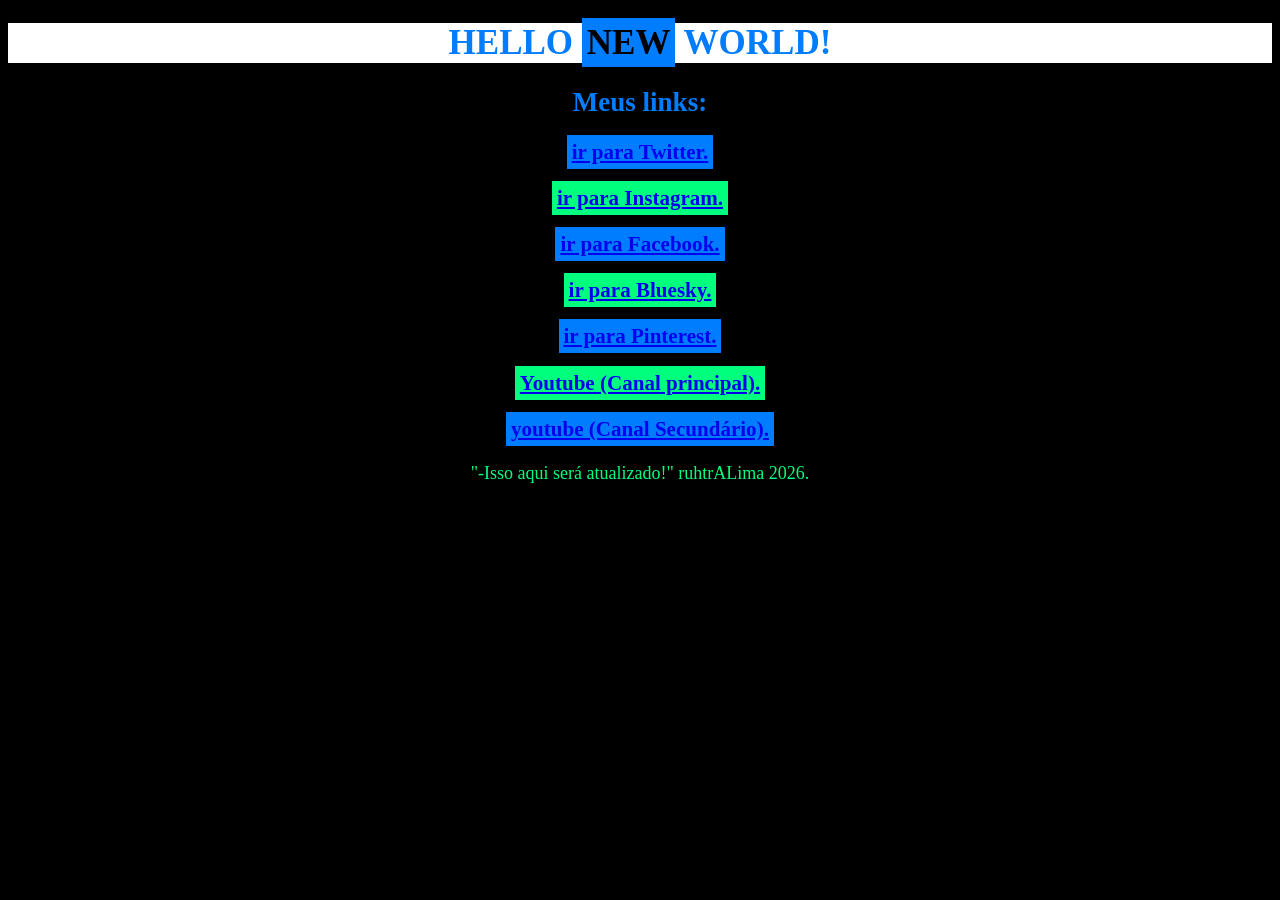
==== index.html @ 00d0275b "Rename Linktree.html to index.html" ====
<!DOCTYPE html>
<html>
  <head>
    <title>LIMA</title>
    <style> body {color: rgb(0, 125, 255);font-family: tahoma; text-align: center; font-size: large;background: black;}
    h1 {background: white;}
    span {color: rgb(0, 255, 125);}
    .title {font-weight: bold; text-transform: uppercase; text-align: center; font-size: 35px;}
    .highlight {background-color: rgb(0, 125, 255); color: black; padding: 5px; font-weight: bold;}
    .H01 {background-color: rgb(0, 125, 255); padding: 5px; color: black;}
    .H02 {background-color: rgb(0, 255, 125); padding: 5px; color: black;}
    </style>
  </head>
  <body>
      <h1 class="title";color:white>Hello <span class="highlight">NEW</span> World!</h1>
      <h2>Meus links: </h2>
      <h3><span class="H01"><a href="https://x.com/Ou_soLima">ir para Twitter.</a> </span></h3>
      <h3><span class="H02"><a href="https://www.instagram.com/ruhtralima/">ir para Instagram.</a> </span></h3>
      <h3><span class="H01"><a href="https://www.facebook.com/profile.php?id=61565410802692">ir para Facebook.</a> </span></h3>
      <h3><span class="H02"><a href="https://bsky.app/profile/ousolima.bsky.social">ir para Bluesky.</a> </span></h3>
      <h3><span class="H01"><a href="https://br.pinterest.com/OusoLima/">ir para Pinterest.</a> </span></h3>
      <h3><span class="H02"><a href="https://www.youtube.com/@SouoLima">Youtube (Canal principal).</a></h3>
      <h3><span class="H01"><a href="https://www.youtube.com/@SouoLima2">youtube (Canal Secundário).</a></span></h3>
      <span>"-Isso aqui será atualizado!" ruhtrALima 2026.</span>
  </body>
</html>
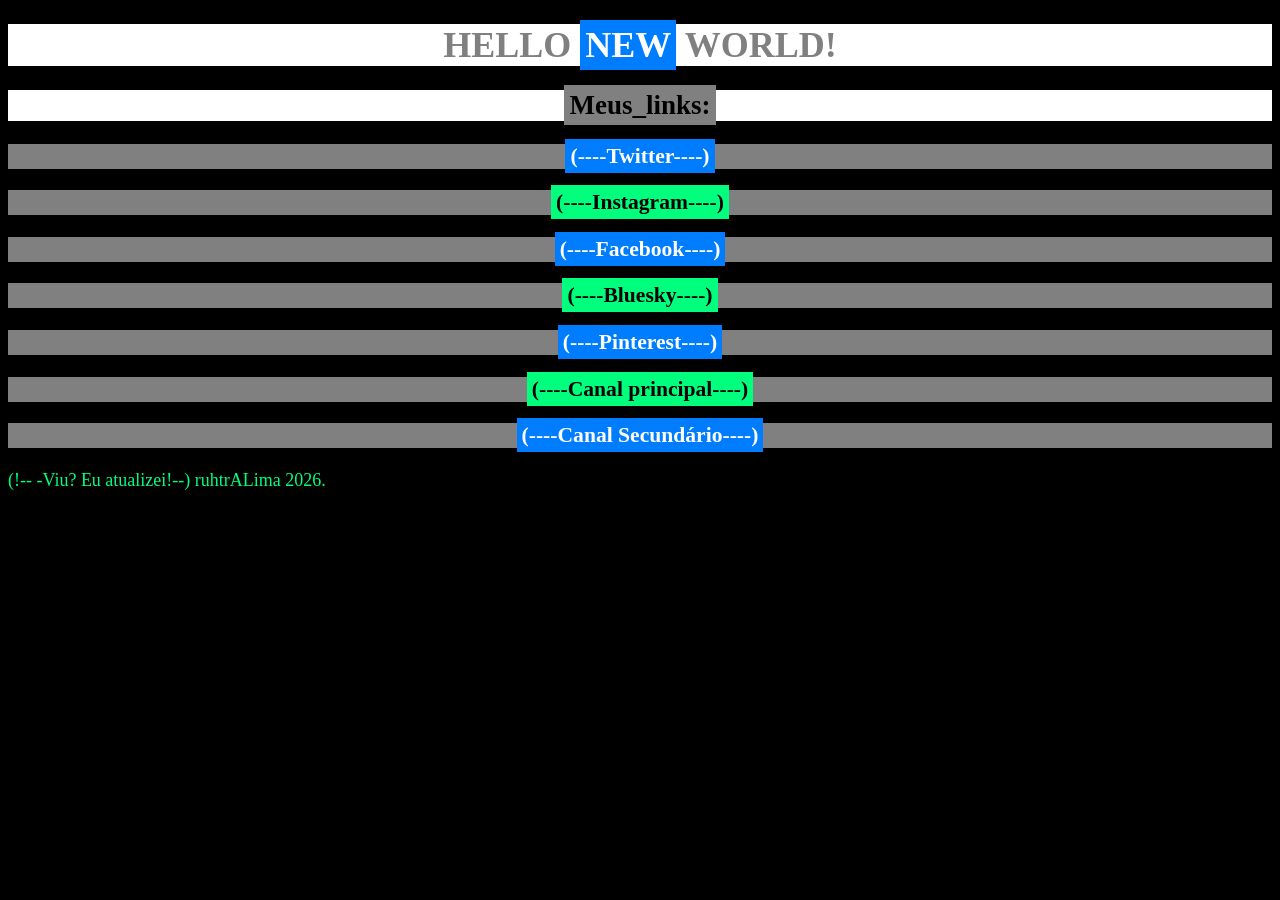
==== commit b8bd3729: "Add files via upload" ====
--- a/index.html
+++ b/index.html
@@ -1,26 +1,41 @@
 <!DOCTYPE html>
-<html>
+<html lang="pt-br">
   <head>
     <title>LIMA</title>
-    <style> body {color: rgb(0, 125, 255);font-family: tahoma; text-align: center; font-size: large;background: black;}
-    h1 {background: white;}
-    span {color: rgb(0, 255, 125);}
-    .title {font-weight: bold; text-transform: uppercase; text-align: center; font-size: 35px;}
-    .highlight {background-color: rgb(0, 125, 255); color: black; padding: 5px; font-weight: bold;}
-    .H01 {background-color: rgb(0, 125, 255); padding: 5px; color: black;}
-    .H02 {background-color: rgb(0, 255, 125); padding: 5px; color: black;}
-    </style>
+    <meta charset="UTF-8";>
+    <link rel="stylesheet" href="styles.css">
+    <!--Ei? Tá mechendo nos códigos por que?-->
   </head>
   <body>
-      <h1 class="title";color:white>Hello <span class="highlight">NEW</span> World!</h1>
-      <h2>Meus links: </h2>
-      <h3><span class="H01"><a href="https://x.com/Ou_soLima">ir para Twitter.</a> </span></h3>
-      <h3><span class="H02"><a href="https://www.instagram.com/ruhtralima/">ir para Instagram.</a> </span></h3>
-      <h3><span class="H01"><a href="https://www.facebook.com/profile.php?id=61565410802692">ir para Facebook.</a> </span></h3>
-      <h3><span class="H02"><a href="https://bsky.app/profile/ousolima.bsky.social">ir para Bluesky.</a> </span></h3>
-      <h3><span class="H01"><a href="https://br.pinterest.com/OusoLima/">ir para Pinterest.</a> </span></h3>
-      <h3><span class="H02"><a href="https://www.youtube.com/@SouoLima">Youtube (Canal principal).</a></h3>
-      <h3><span class="H01"><a href="https://www.youtube.com/@SouoLima2">youtube (Canal Secundário).</a></span></h3>
-      <span>"-Isso aqui será atualizado!" ruhtrALima 2026.</span>
+    <!--Não tem nada aqui para você-->
+      <h1 id="title">Hello <span id="High1">NEW</span> World!</h1>
+      <section style="text-align: center;">
+        <h1 style="background: white";><span id="High0">Meus_links:</span></h1>
+        <p style="background-color: rgb(128, 128, 128); ">
+          <a href="https://x.com/Ou_soLima"; id="High1">(----Twitter----)</a>
+        </p>
+        <p style="background-color: rgb(128, 128, 128);">
+          <a href="https://www.instagram.com/ruhtralima/"; id="High2">(----Instagram----)</a>
+        </p>
+        <p style="background-color: rgb(128, 128, 128);">
+          <a href="https://www.facebook.com/profile.php?id=61565410802692"; id="High1">(----Facebook----)</a>  
+        </p>
+        <!--Sério! Vai enbora-->
+        <p style="background-color: rgb(128, 128, 128);">
+          <a href="https://bsky.app/profile/ousolima.bsky.social"; id="High2">(----Bluesky----)</a>  
+        </p>
+        <p style="background-color: rgb(128, 128, 128);">
+          <a href="https://br.pinterest.com/OusoLima/"; id="High1">(----Pinterest----)</a>
+        </p>
+        <p style="background-color: rgb(128, 128, 128);">
+          <a href="https://www.youtube.com/@SouoLima"; id="High2">(----Canal principal----)</a>
+        </p>
+        <p style="background-color: rgb(128, 128, 128);">
+          <a href="https://www.youtube.com/@SouoLima2"; id="High1">(----Canal Secundário----)</a>  
+        </p>
+      </section>
+      <article style="color: rgb(0, 255, 125)">(!-- -Viu? Eu atualizei!--) ruhtrALima 2026.</article>
+      <!--Qual o seu problema hein?-->
   </body>
 </html>
+<!--VAZA!-->
--- a/styles.css
+++ b/styles.css
@@ -0,0 +1,27 @@
+body {
+    color: rgb(128, 128, 128);font-family: tahoma; font-size: large; background: black;
+}
+
+p {
+    font-weight: bold; font-size: larger
+}
+
+a {
+    text-decoration: none;
+}
+
+#High0 {
+    background-color: rgb(128, 128, 128); color: #000; padding: 5px;
+}
+
+#High1 {
+    background-color: rgb(0, 125, 255); color: #fff; padding: 5px;
+}
+
+#High2 {
+    background-color: rgb(0, 255, 125); color: #000; padding: 5px;
+}
+
+#title {
+    text-transform: uppercase; text-align: center; background: white;
+}
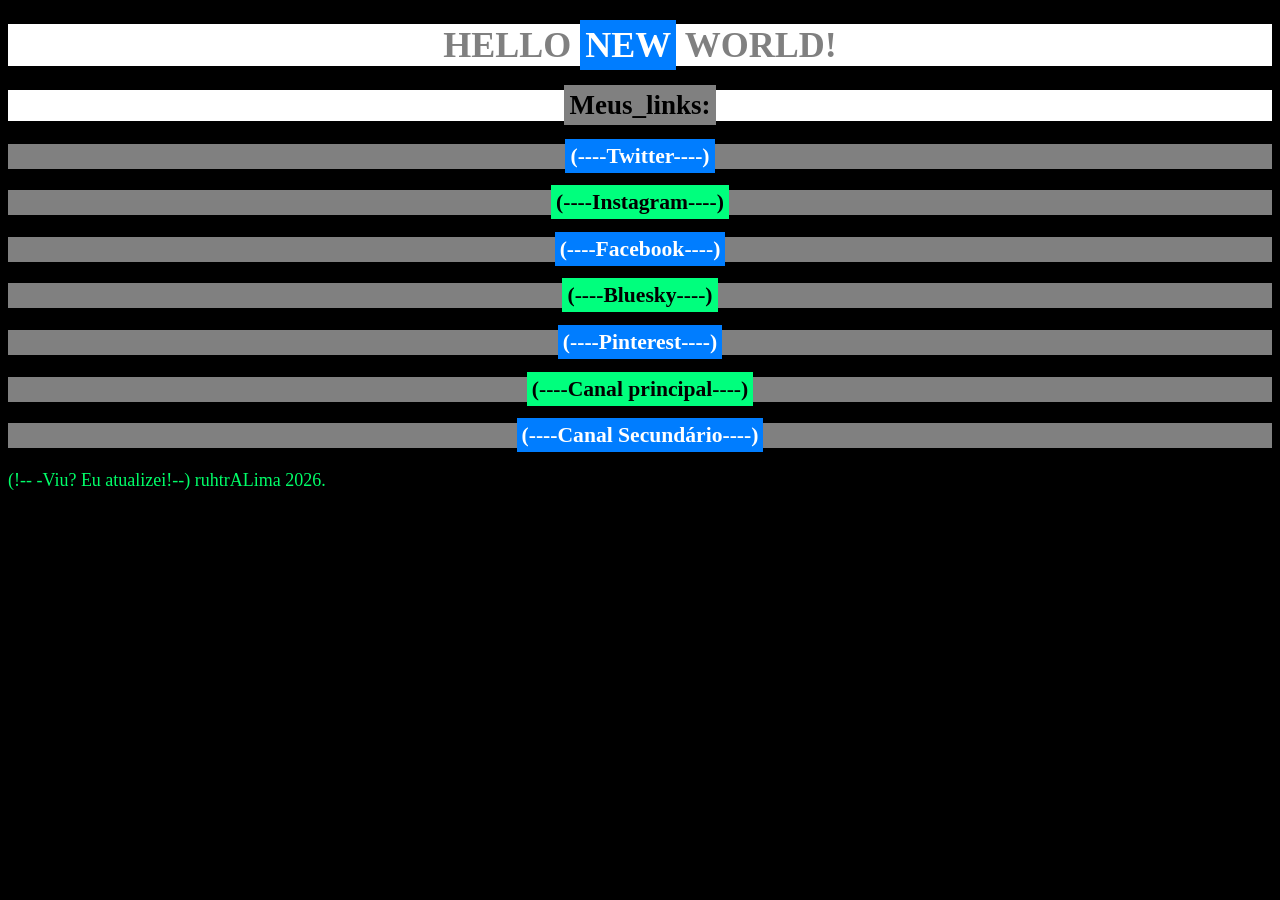
==== commit 0a49841f: "Update index.html" ====
--- a/index.html
+++ b/index.html
@@ -34,8 +34,8 @@
           <a href="https://www.youtube.com/@SouoLima2"; id="High1">(----Canal Secundário----)</a>  
         </p>
       </section>
-      <article style="color: rgb(0, 255, 125)">(!-- -Viu? Eu atualizei!--) ruhtrALima 2026.</article>
+      <article style="color: rgb(0, 255, 105)">(!-- -Viu? Eu atualizei!--) ruhtrALima 2026.</article>
       <!--Qual o seu problema hein?-->
   </body>
 </html>
-<!--VAZA!-->+<!--VAZA!-->
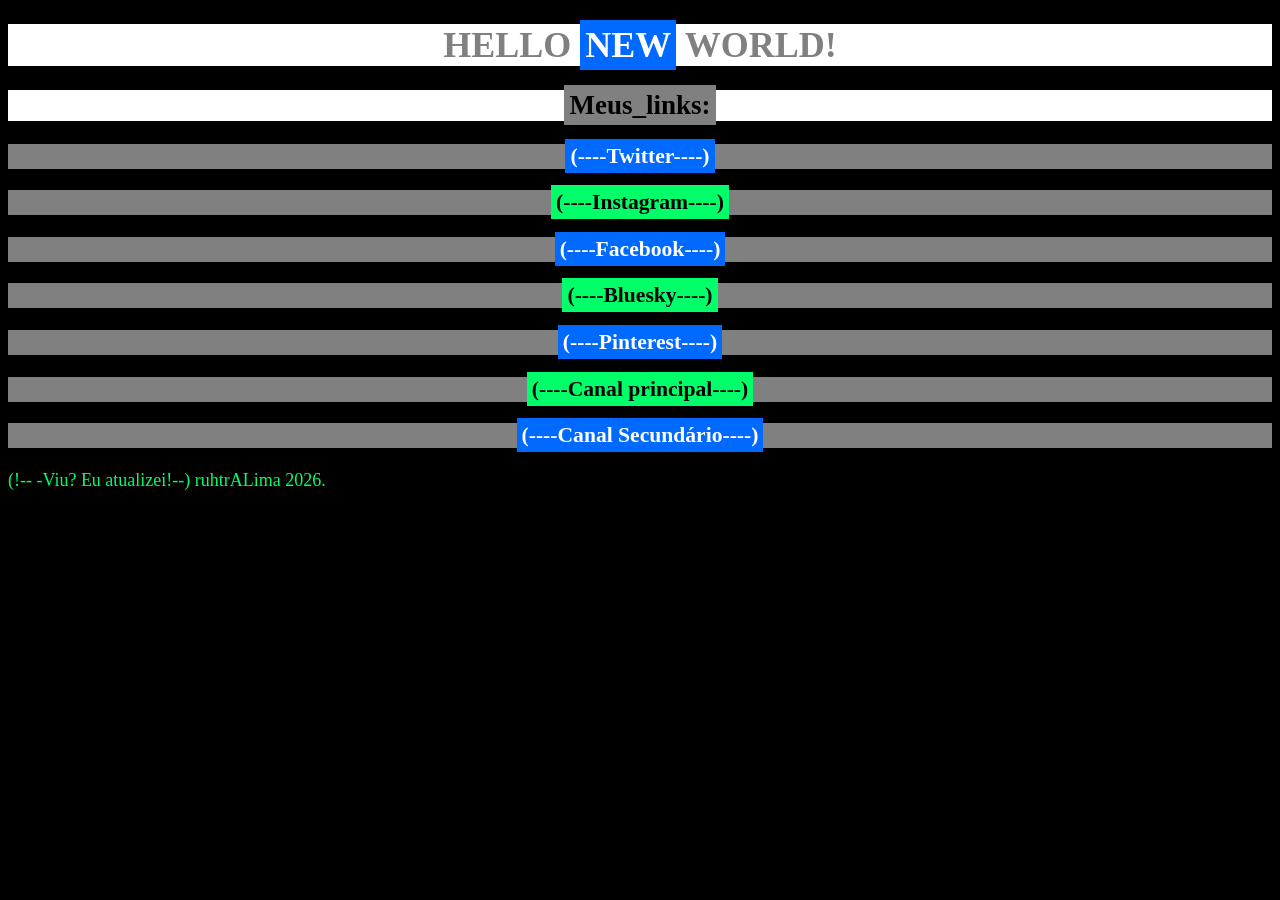
==== commit 4bf50ddb: "Update index.html" ====
--- a/index.html
+++ b/index.html
@@ -31,7 +31,7 @@
           <a href="https://www.youtube.com/@SouoLima"; id="High2">(----Canal principal----)</a>
         </p>
         <p style="background-color: rgb(128, 128, 128);">
-          <a href="https://www.youtube.com/@SouoLima2"; id="High1">(----Canal Secundário----)</a>  
+          <a href="https://www.youtube.com/@Souolima-2"; id="High1">(----Canal Secundário----)</a>  
         </p>
       </section>
       <article style="color: rgb(0, 255, 105)">(!-- -Viu? Eu atualizei!--) ruhtrALima 2026.</article>
--- a/styles.css
+++ b/styles.css
@@ -15,13 +15,13 @@
 }
 
 #High1 {
-    background-color: rgb(0, 125, 255); color: #fff; padding: 5px;
+    background-color: rgb(0, 105, 255); color: #fff; padding: 5px;
 }
 
 #High2 {
-    background-color: rgb(0, 255, 125); color: #000; padding: 5px;
+    background-color: rgb(0, 255, 105); color: #000; padding: 5px;
 }
 
 #title {
     text-transform: uppercase; text-align: center; background: white;
-}+}
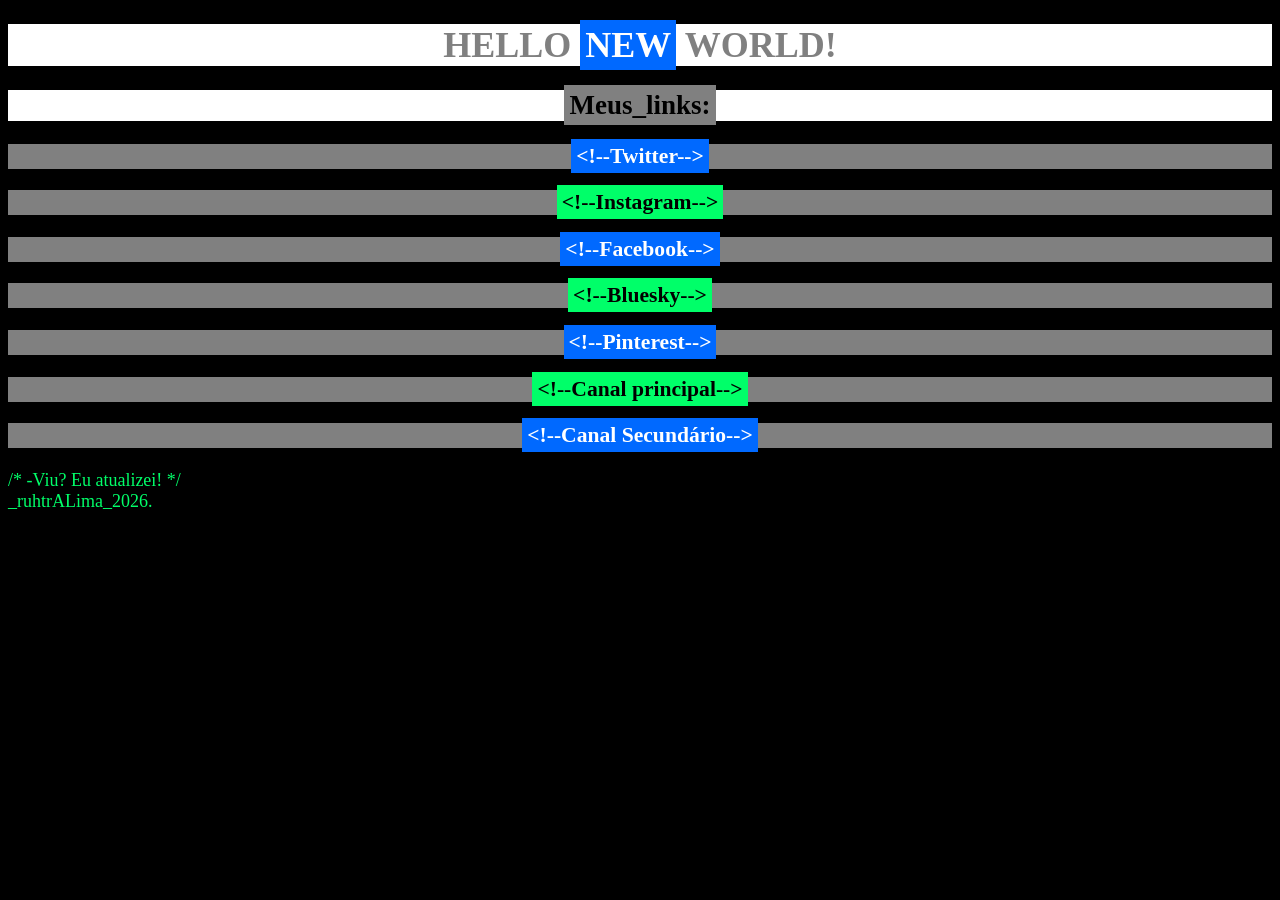
==== commit 7ec5efc6: "Update index.html" ====
--- a/index.html
+++ b/index.html
@@ -12,29 +12,29 @@
       <section style="text-align: center;">
         <h1 style="background: white";><span id="High0">Meus_links:</span></h1>
         <p style="background-color: rgb(128, 128, 128); ">
-          <a href="https://x.com/Ou_soLima"; id="High1">(----Twitter----)</a>
+          <a href="https://x.com/Ou_soLima"; id="High1">&lt;!--Twitter--&gt;</a>
         </p>
         <p style="background-color: rgb(128, 128, 128);">
-          <a href="https://www.instagram.com/ruhtralima/"; id="High2">(----Instagram----)</a>
+          <a href="https://www.instagram.com/ruhtralima/"; id="High2">&lt;!--Instagram--&gt;</a>
         </p>
         <p style="background-color: rgb(128, 128, 128);">
-          <a href="https://www.facebook.com/profile.php?id=61565410802692"; id="High1">(----Facebook----)</a>  
+          <a href="https://www.facebook.com/profile.php?id=61565410802692"; id="High1">&lt;!--Facebook--&gt;</a>  
         </p>
         <!--Sério! Vai enbora-->
         <p style="background-color: rgb(128, 128, 128);">
-          <a href="https://bsky.app/profile/ousolima.bsky.social"; id="High2">(----Bluesky----)</a>  
+          <a href="https://bsky.app/profile/ousolima.bsky.social"; id="High2">&LT;!--Bluesky--&GT;</a>  
         </p>
         <p style="background-color: rgb(128, 128, 128);">
-          <a href="https://br.pinterest.com/OusoLima/"; id="High1">(----Pinterest----)</a>
+          <a href="https://br.pinterest.com/OusoLima/"; id="High1">&lt;!--Pinterest--&gt;</a>
         </p>
         <p style="background-color: rgb(128, 128, 128);">
-          <a href="https://www.youtube.com/@SouoLima"; id="High2">(----Canal principal----)</a>
+          <a href="https://www.youtube.com/@SouoLima"; id="High2">&lt;!--Canal principal--&gt;</a>
         </p>
         <p style="background-color: rgb(128, 128, 128);">
-          <a href="https://www.youtube.com/@Souolima-2"; id="High1">(----Canal Secundário----)</a>  
+          <a href="https://www.youtube.com/@Souolima-2"; id="High1">&lt;!--Canal Secundário--&gt;</a>  
         </p>
       </section>
-      <article style="color: rgb(0, 255, 105)">(!-- -Viu? Eu atualizei!--) ruhtrALima 2026.</article>
+      <article style="color: rgb(0, 255, 105)">/* -Viu? Eu atualizei! */ <br>_ruhtrALima_2026.</article>
       <!--Qual o seu problema hein?-->
   </body>
 </html>
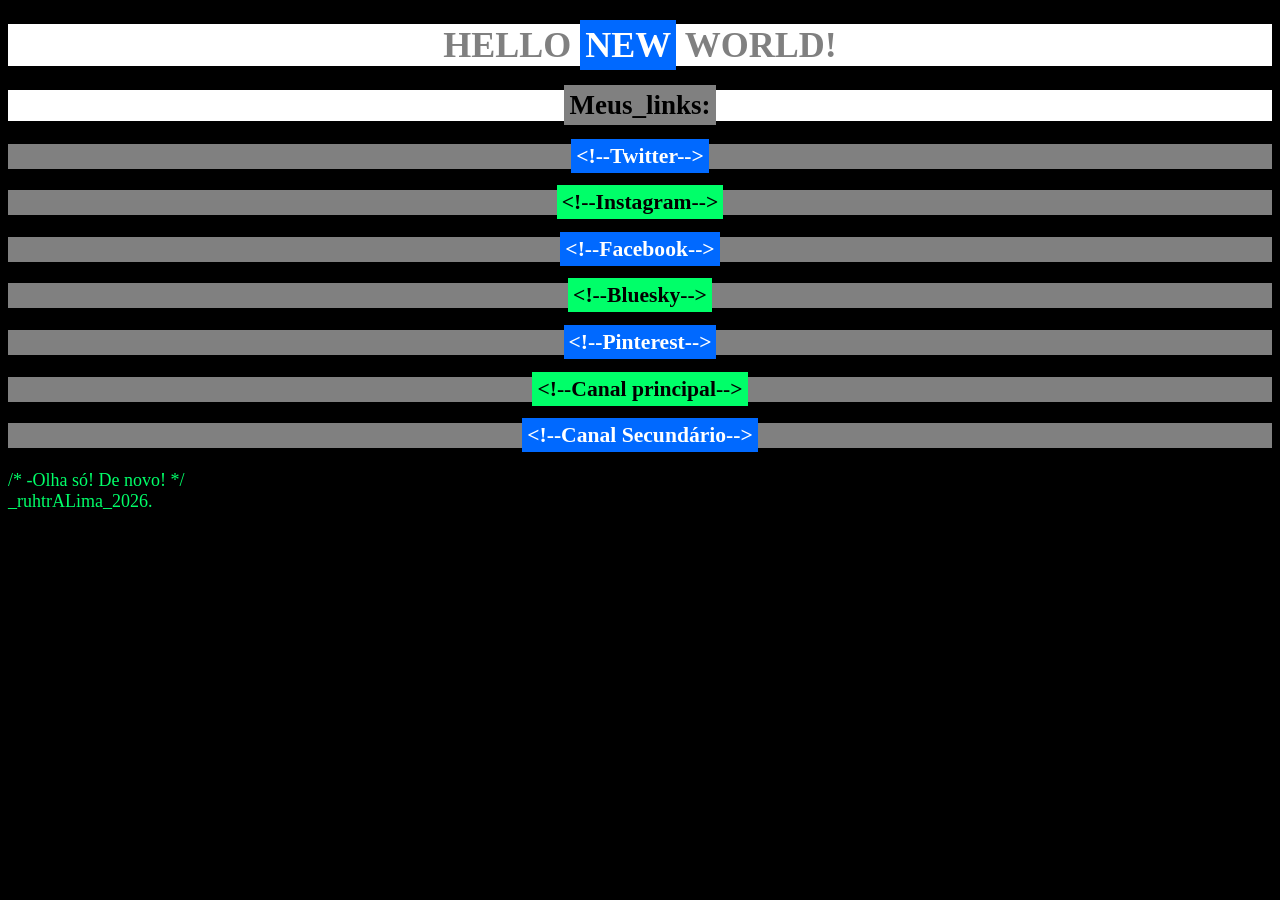
==== commit 2ddf17cf: "Update index.html" ====
--- a/index.html
+++ b/index.html
@@ -34,7 +34,7 @@
           <a href="https://www.youtube.com/@Souolima-2"; id="High1">&lt;!--Canal Secundário--&gt;</a>  
         </p>
       </section>
-      <article style="color: rgb(0, 255, 105)">/* -Viu? Eu atualizei! */ <br>_ruhtrALima_2026.</article>
+      <article style="color: rgb(0, 255, 105)">/* -Olha só! De novo! */ <br>_ruhtrALima_2026.</article>
       <!--Qual o seu problema hein?-->
   </body>
 </html>
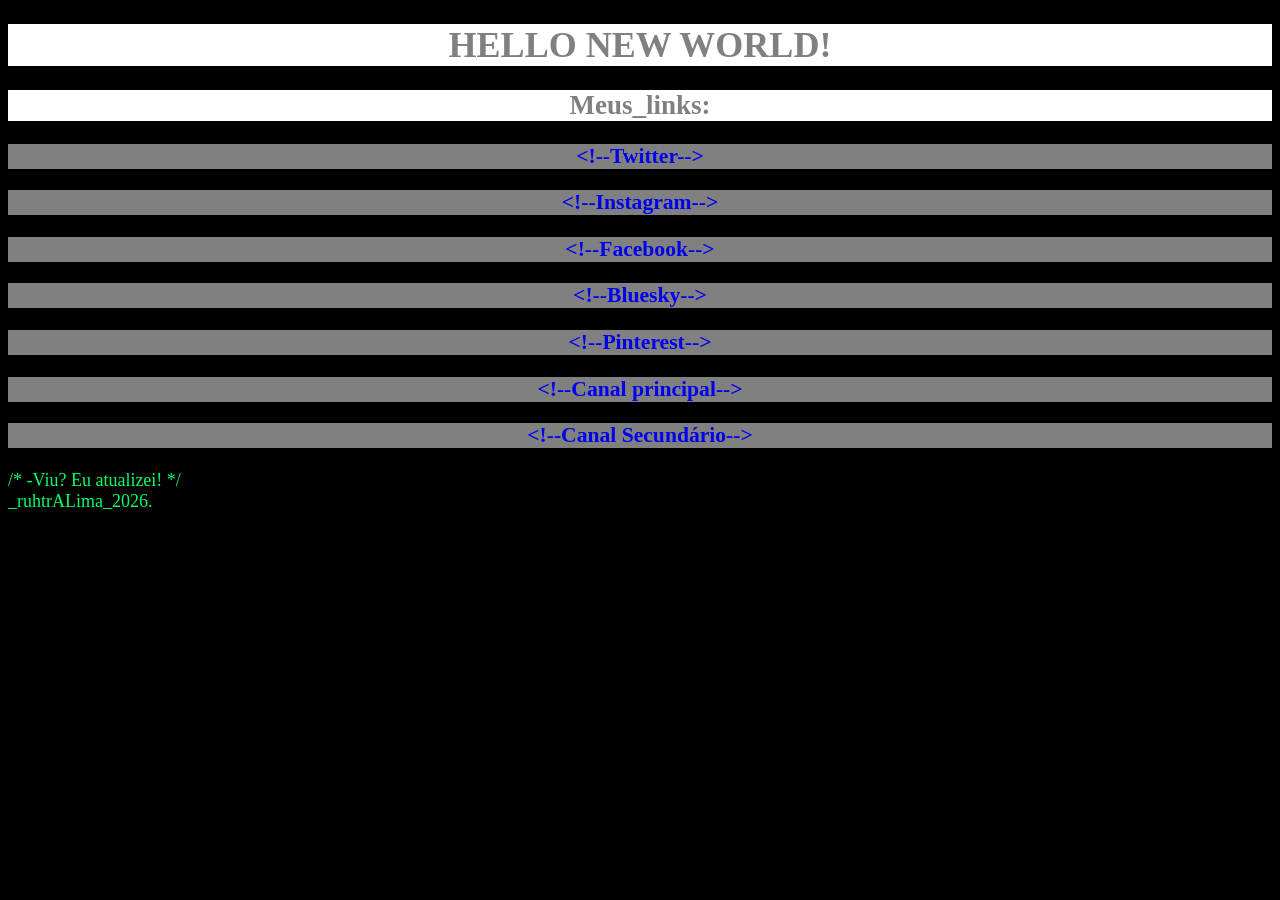
==== commit 41505e5b: "Update index.html" ====
--- a/index.html
+++ b/index.html
@@ -8,33 +8,33 @@
   </head>
   <body>
     <!--Não tem nada aqui para você-->
-      <h1 id="title">Hello <span id="High1">NEW</span> World!</h1>
+      <h1 id="title">Hello <span id="high1">NEW</span> World!</h1>
       <section style="text-align: center;">
-        <h1 style="background: white";><span id="High0">Meus_links:</span></h1>
+        <h1 style="background: white";><span id="high0">Meus_links:</span></h1>
         <p style="background-color: rgb(128, 128, 128); ">
-          <a href="https://x.com/Ou_soLima"; id="High1">&lt;!--Twitter--&gt;</a>
+          <a href="https://x.com/Ou_soLima"; id="high1">&lt;!--Twitter--&gt;</a>
         </p>
         <p style="background-color: rgb(128, 128, 128);">
-          <a href="https://www.instagram.com/ruhtralima/"; id="High2">&lt;!--Instagram--&gt;</a>
+          <a href="https://www.instagram.com/ruhtralima/"; id="high2">&lt;!--Instagram--&gt;</a>
         </p>
         <p style="background-color: rgb(128, 128, 128);">
-          <a href="https://www.facebook.com/profile.php?id=61565410802692"; id="High1">&lt;!--Facebook--&gt;</a>  
+          <a href="https://www.facebook.com/profile.php?id=61565410802692"; id="high1">&lt;!--Facebook--&gt;</a>  
         </p>
         <!--Sério! Vai enbora-->
         <p style="background-color: rgb(128, 128, 128);">
-          <a href="https://bsky.app/profile/ousolima.bsky.social"; id="High2">&LT;!--Bluesky--&GT;</a>  
+          <a href="https://bsky.app/profile/ousolima.bsky.social"; id="high2">&LT;!--Bluesky--&GT;</a>  
         </p>
         <p style="background-color: rgb(128, 128, 128);">
-          <a href="https://br.pinterest.com/OusoLima/"; id="High1">&lt;!--Pinterest--&gt;</a>
+          <a href="https://br.pinterest.com/OusoLima/"; id="high1">&lt;!--Pinterest--&gt;</a>
         </p>
         <p style="background-color: rgb(128, 128, 128);">
-          <a href="https://www.youtube.com/@SouoLima"; id="High2">&lt;!--Canal principal--&gt;</a>
+          <a href="https://www.youtube.com/@SouoLima"; id="high2">&lt;!--Canal principal--&gt;</a>
         </p>
         <p style="background-color: rgb(128, 128, 128);">
-          <a href="https://www.youtube.com/@Souolima-2"; id="High1">&lt;!--Canal Secundário--&gt;</a>  
+          <a href="https://www.youtube.com/@Souolima-2"; id="high1">&lt;!--Canal Secundário--&gt;</a>  
         </p>
       </section>
-      <article style="color: rgb(0, 255, 105)">/* -Olha só! De novo! */ <br>_ruhtrALima_2026.</article>
+      <article style="color: rgb(0, 255, 105)">/* -Viu? Eu atualizei! */ <br>_ruhtrALima_2026.</article>
       <!--Qual o seu problema hein?-->
   </body>
 </html>
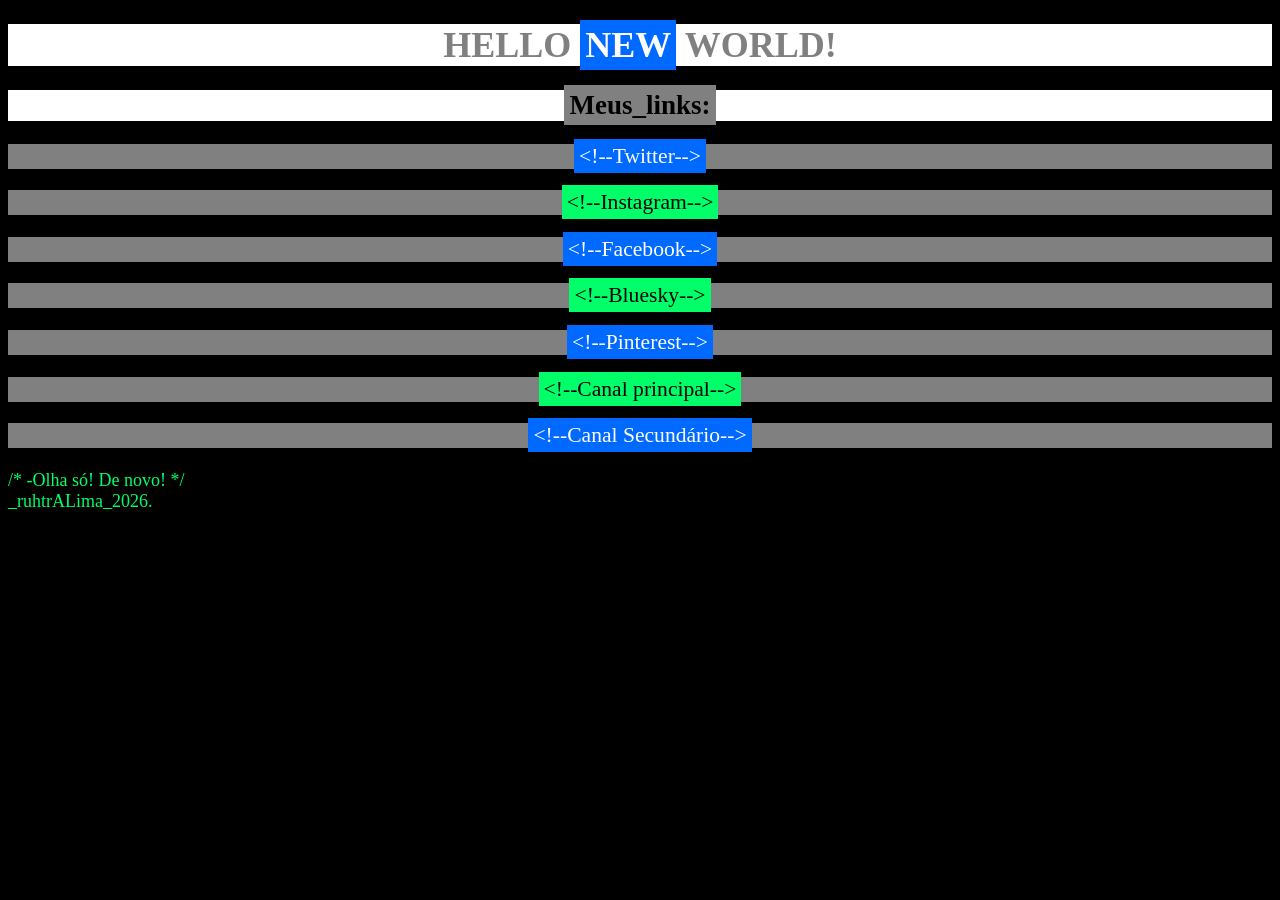
==== commit 54448e14: "Update index.html" ====
--- a/index.html
+++ b/index.html
@@ -34,7 +34,7 @@
           <a href="https://www.youtube.com/@Souolima-2"; id="high1">&lt;!--Canal Secundário--&gt;</a>  
         </p>
       </section>
-      <article style="color: rgb(0, 255, 105)">/* -Viu? Eu atualizei! */ <br>_ruhtrALima_2026.</article>
+      <article style="color: rgb(0, 255, 105)">/* -Olha só! De novo! */ <br>_ruhtrALima_2026.</article>
       <!--Qual o seu problema hein?-->
   </body>
 </html>
--- a/styles.css
+++ b/styles.css
@@ -3,25 +3,30 @@
 }
 
 p {
-    font-weight: bold; font-size: larger
+    font-size: larger
 }
 
 a {
     text-decoration: none;
 }
 
-#High0 {
+
+#high0 {
     background-color: rgb(128, 128, 128); color: #000; padding: 5px;
 }
 
-#High1 {
+#high1 {
     background-color: rgb(0, 105, 255); color: #fff; padding: 5px;
 }
 
-#High2 {
+#high2 {
     background-color: rgb(0, 255, 105); color: #000; padding: 5px;
 }
 
 #title {
     text-transform: uppercase; text-align: center; background: white;
 }
+
+a:hover {
+    font-weight: bolder;
+}
